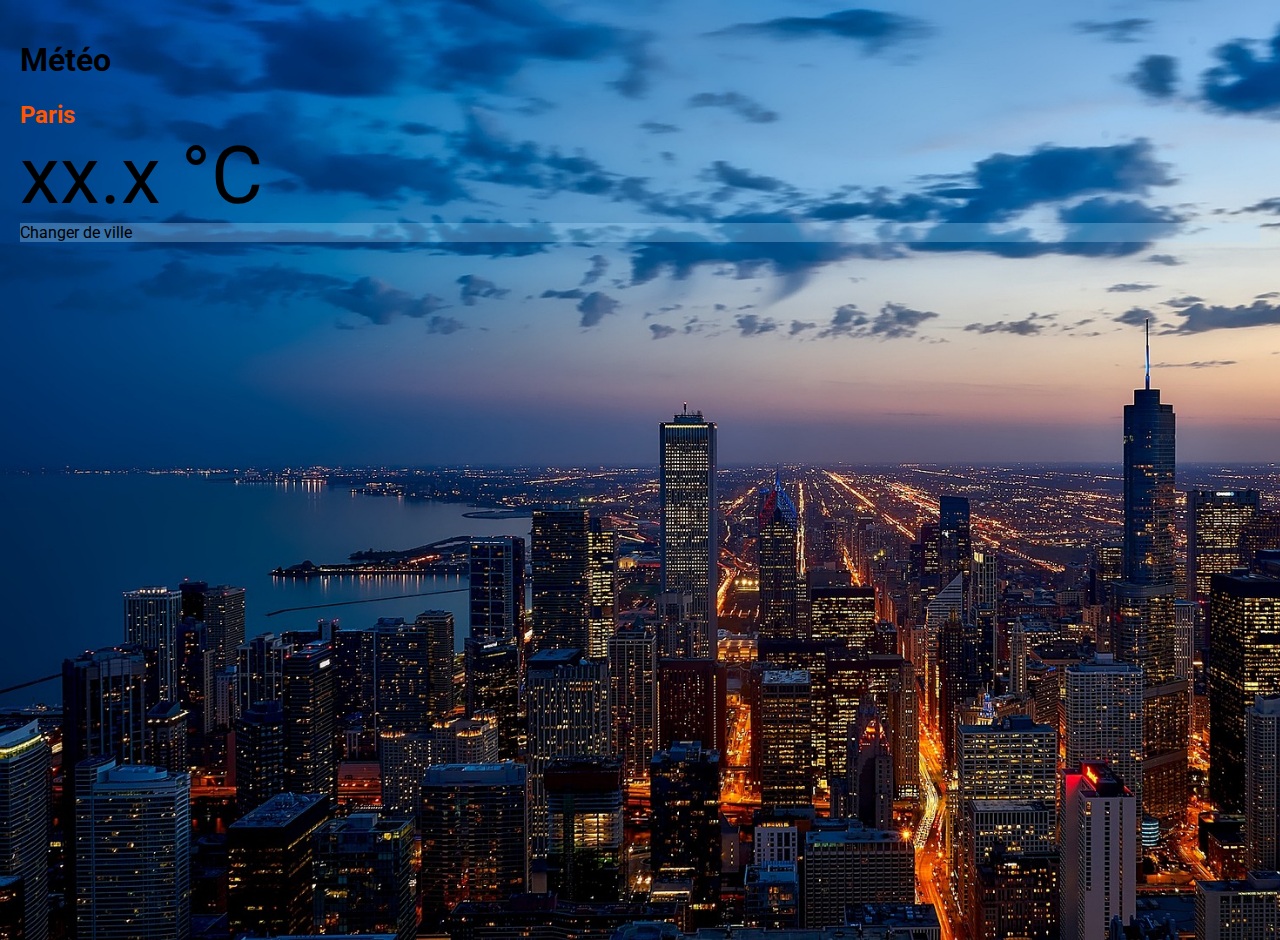
==== app_meteo_js/index.html @ 907f4411 "ajout projet meteo" ====
<!DOCTYPE html>
<html lang="fr" >
<head>
  <meta charset="UTF-8">
  <title>Appli météo géolocalisée</title>
  <link href="https://cdn.jsdelivr.net/npm/bootstrap@5.2.3/dist/css/bootstrap.min.css" rel="stylesheet" integrity="sha384-rbsA2VBKQhggwzxH7pPCaAqO46MgnOM80zW1RWuH61DGLwZJEdK2Kadq2F9CUG65" crossorigin="anonymous">
  <link rel="stylesheet" href="../styles.css">

</head>
<body>
<div id="meteo">
  
  <div class="row justify-content-center mt-2">
    
    <div class="col-md-8">
      <!-- Titre -->
      <h1 class="text-center mt-5 text-light">Météo</h1>
      
      <!-- Ville / Temperature -->
      <div class="text-center text-warning">
        <span id="ville">paris</span>
        
        <div id="temperature" class=" text-light">
          <span id="temperature_label" >
            xx.x
          </span> °C
        </div>
      </div>
    </div>
  </div>
  
  <div class="row justify-content-center">  
    <div class="col-md-8 text-center">
      <!-- Changer de ville -->
      <div id="changer" class="mt-2 text-center p-3 text-white font-weight-bold text-uppercase d-inline-block">
        Changer de ville
      </div>
    </div>
  </div>
  
</div>
  <script  src="./script.js"></script>

</body>
</html>
---- styles.css ----
/* Police */

@import url('https://fonts.googleapis.com/css2?family=Roboto:wght@100;400;700&display=swap');

/* HTML */

body {
    margin: 0;
    font-family: 'Roboto', sans-serif;
    min-width: 425px;
}

header {
    padding: 15px;
    background-color: #182029;
}

nav ul {
    list-style-type: none;
    margin: 0;
    padding: 0;
}

nav ul li {
    display: inline-block;
    margin-left: 10px;
}

nav ul li a {
    color: #ff5400;
    text-decoration: none;
    font-weight: 100;
}

nav ul li a:hover {
    font-weight: 700;
    text-decoration: none;
    color: #ff5400;
}

h2 {
    text-align: center;
    font-size: 2em;
    padding-top: 50px;
    padding-bottom: 30px;
    color: #ff5400;
    text-transform: uppercase;
    font-weight: bold;
    text-decoration: overline;
    text-decoration-color: #182029;
}

h3 {
    font-size: 18px;
    color: #ff5400;
    line-height: 1.6em;
    font-weight: bold;
}

h5 {
    margin: 0;
    text-align: left;
}

a {
    text-decoration: none;
}

a:visited {
    color: #ff5400;
    text-decoration: none;
    font-weight: 100;
}

a:hover {
    text-decoration: none;
}

i {
    font-family: "Font Awesome 5 Brands";
    font-weight: 400;
}

footer {
    border-top: 3px solid black;
    margin-top: 50px;
    padding: 30px;
}

footer ul {
    list-style-type: none;
    margin: 0;
    padding: 0;
}

footer ul li {
    display: inline-block;
    margin-left: 10px;
}

footer ul li a {
    color: #ff5400;
    text-decoration: none;
}

footer ul li a:hover {
    font-weight: 700;
    text-decoration: none;
    color: #ff5400;
}

/* id */

#logo {
    height: 80px;
}

#flex-header {
    display: flex;
    justify-content: space-between;
    align-items: center;
    
}

#section {
    margin-bottom: 50px;
}

#skills-grille {
    display: grid;
    grid-template-columns: repeat(3, 1fr);
    grid-auto-rows: minmax(70px, auto);
    grid-gap: 15px;
    text-align: center;
    justify-content: center;
    margin-bottom: 100px;
}

#xp-grille {
    display: grid;
    grid-template-columns: 1fr 1fr 1.5fr;
    grid-auto-rows: minmax(70px, auto);
    grid-gap: 30px;
    text-align: center;
    justify-content: center;
    align-items: center;
    margin-bottom: 100px;
}

#xp .fas {
    color: #ff5400;
    border: 3px solid #ff5400;
    border-radius: 50%;
    padding: 0.5em;
    margin: 0px 0px 15px;
}

#xp h3 {
    color: #182029;
    text-decoration: overline;
}

#icone-grille {
    display: grid;
    grid-template-columns: repeat(12, 1fr);
    grid-auto-rows: minmax(70px, auto);
    grid-gap: 30px;
    text-align: center;
    justify-content: center;
}

#icone-grille .fab:hover {
    color: #ff5400;
    font-size: 4em;
}

#portfolio-grille {
    display: grid;
    grid-template-columns: repeat(3, 1fr);
    grid-auto-rows: minmax(70px, auto);
    grid-gap: 15px;
}

#meteo {
    background: #2980B9;
    background: -webkit-linear-gradient(to right, #FFFFFF, #6DD5FA, #2980B9);
    background: linear-gradient(to right, #FFFFFF, #6DD5FA, #2980B9);
    min-width: 400px;
    padding: 20px;
}

#ville {
    text-transform: capitalize;
}

#temperature {
    font-size: 4em;
}

#changer {
    background: rgba(178, 223, 251, .3);
    cursor: pointer;
}

#temoignage p {
    text-align: center;
    margin-bottom: 20px;
    font-weight: 300;
    font-family: monospace;
}


#parallax {
    background-image: url('images/header.jpg');
    background-attachment: fixed;
    background-position: center;
    background-repeat: no-repeat;
    background-size: cover;
    height: 100vh;
}

#parallax-section {
    background-image: url('images/header.jpg');
    background-attachment: fixed;
    background-position: center;
    background-repeat: no-repeat;
    background-size: cover;
    height: 320px;
    display: flex;
    justify-content: center;
}

#parallax-footer {
    background-image: url('images/header.jpg');
    background-attachment: fixed;
    background-position: center;
    background-repeat: no-repeat;
    background-size: cover;
    height: 320px;
}

#contact {
    margin-top: 30px;
    text-align: center;
}

#scroll_to_top {
    position: fixed;
    width: 35px;
    height: 35px;
    bottom: 50px;
    right: 50px;
    display: none;
}


#annexe a {
    display: flex;
    justify-content: center;
    height: 120px;
}

#annexe-cgv {
    margin-bottom: 100px;
}

#annexe-cgv p {
    text-align: justify;
}

#annexe-cgv h1 {
    color: #ff5400;
    font-size: 50px;
    margin: 50px;
    text-align: center;
    font-weight: bold;
    text-transform: uppercase;
}

#annexe-cgv h3 {
    color: #182029;
}

#divider {
    display: flex;
    align-items: center;
    justify-content: center;
    margin-top: 50px;
    margin-bottom: 50px;
}

#divider .fab {
    display: flex;
    color: #ff5400;
}

#divider::before {
    content: '';
    display: flex;
    height: 0.09em;
    min-width: 30vw;
    background: linear-gradient(to right, rgba(240, 240, 240, 0), #ff5400);
    margin-right: 4vh;
}

#divider::after {
    content: '';
    display: flex;
    height: 0.09em;
    min-width: 30vw;
    background: linear-gradient(to left, rgba(240, 240, 240, 0), #ff5400);
    margin-left: 4vh;
}

/* class */

.container {
    width: 1500px;
    margin: 0 auto;
}

.btn-group-vertical>.btn-group:after,
.btn-group-vertical>.btn-group:before,
.btn-toolbar:after,
.btn-toolbar:before,
.clearfix:after,
.clearfix:before,
.coverer-fluid:after,
.coverer-fluid:before,
.coverer:after,
.coverer:before,
.dl-horizontal dd:after,
.dl-horizontal dd:before,
.form-horizontal .form-group:after,
.form-horizontal .form-group:before,
.modal-footer:after,
.modal-footer:before,
.modal-header:after,
.modal-header:before,
.nav:after,
.nav:before,
.navbar-collapse:after,
.navbar-collapse:before,
.navbar-header:after,
.navbar-header:before,
.navbar:after,
.navbar:before,
.pager:after,
.pager:before,
.panel-body:after,
.panel-body:before,
.row:after,
.row:before {
    display: table;
    content: none;
}

.fab {
    font-size: 50px;
    color: #182029;
}

.fas {
    font-size: 50px;
    color: #182029;
}

.texte-presentation {
    text-align: center;
}

.cards {
    text-align: center;
    border-radius: 10px;
    padding: 20px;
    box-shadow: 0px 0px 10px 0px rgba(24, 32, 41, 0.5);
    -webkit-box-shadow: 0px 0px 10px 0px rgba(24, 32, 41, 0.5);
    -moz-box-shadow: 0px 0px 10px 0px rgba(24, 32, 41, 0.5);
}

.wrap {
    padding: 10px;
}

.progress-card {
    margin-left: 20px;
}

.progress {
    height: 30px;
    margin-bottom: 20px;
    text-align: center;
}

.progress-bar {
    text-align: start;
    padding-left: 15px;
    background: #ff5400;
    color: #182029;
    font-weight: 1.5rem;
    font-weight: bold;
}

.projet {
    background: black;
    border-radius: 5px;
    color: white;
    padding: 90px 25px;
    transition: all .3s;
}

.projet:hover {
    opacity: .7;
}

.projet-a {
    background: center url('images/flow_events.png');
    background-size: cover;
    box-shadow: 0px 0px 10px 0px rgba(24, 32, 41, 0.5);
    -webkit-box-shadow: 0px 0px 10px 0px rgba(24, 32, 41, 0.5);
    -moz-box-shadow: 0px 0px 10px 0px rgba(24, 32, 41, 0.5);
}

.projet-b {
    background: center url('images/Site-lumiere.png');
    background-size: cover;
    box-shadow: 0px 0px 10px 0px rgba(24, 32, 41, 0.5);
    -webkit-box-shadow: 0px 0px 10px 0px rgba(24, 32, 41, 0.5);
    -moz-box-shadow: 0px 0px 10px 0px rgba(24, 32, 41, 0.5);
}

.projet-c {
    background: center url('images/Site-ours.png');
    background-size: cover;
    box-shadow: 0px 0px 10px 0px rgba(24, 32, 41, 0.5);
    -webkit-box-shadow: 0px 0px 10px 0px rgba(24, 32, 41, 0.5);
    -moz-box-shadow: 0px 0px 10px 0px rgba(24, 32, 41, 0.5);
}

.projet-d {
    background: center url('images/Site-mdlp.png');
    background-size: cover;
    box-shadow: 0px 0px 10px 0px rgba(24, 32, 41, 0.5);
    -webkit-box-shadow: 0px 0px 10px 0px rgba(24, 32, 41, 0.5);
    -moz-box-shadow: 0px 0px 10px 0px rgba(24, 32, 41, 0.5);
}

.projet-e {
    background: center url('images/hangman.png');
    background-size: cover;
    box-shadow: 0px 0px 10px 0px rgba(24, 32, 41, 0.5);
    -webkit-box-shadow: 0px 0px 10px 0px rgba(24, 32, 41, 0.5);
    -moz-box-shadow: 0px 0px 10px 0px rgba(24, 32, 41, 0.5);
}

.projet-f {
    background: center url('images/meteo.png');
    background-size: cover;
    box-shadow: 0px 0px 10px 0px rgba(24, 32, 41, 0.5);
    -webkit-box-shadow: 0px 0px 10px 0px rgba(24, 32, 41, 0.5);
    -moz-box-shadow: 0px 0px 10px 0px rgba(24, 32, 41, 0.5);
}

.temoignage-details {
    display: flex;
    justify-content: flex-end;
    align-items: baseline;
    margin-right: 200px;
}

.temoignage-photo img {
    border-radius: 50%;
    margin: 20px;
}

.temoignage-prenom {
    color: #ff5400;
    font-weight: 900;
}

.temoignage-job {
    color: #182029;
    font-weight: 700;
    font-size: .85em;
}

.bouton {
    background: #182029;
    border-radius: 5px;
    color: white;
    padding: 15px 30px;
    margin-top: 15px;
}

.bouton:hover {
    border-radius: 5px;
    color: #ff5400;
    padding: 15px 30px;
    margin-top: 15px;
    text-decoration: none;
}

/* meteo index.html */

#meteo {
    background-image: url('./images/buildings-1804479_1920.jpg');
    background-repeat: no-repeat;
    background-size: cover;
    height: 100vh;
    min-width: 400px;
  }
  
  #ville {
    text-transform: capitalize;
    color: #ff5400;
    font-weight: bold;
    font-size: x-large;
  }
  
  #temperature {
    font-size: 5em;
  }
  
  #changer {
    background: rgba(178, 223, 251, .3);
    cursor: pointer;
  }

/* Responsive */

@media all and (max-width: 1130px) {
    .container {
        width: 800px;
    }

    .texte-presentation {
        padding: 15px;
    }

    #skills-grille {
        grid-template-columns: repeat(1, 1fr);
        padding: 30px;
    }

    #xp-grille {
        grid-template-columns: repeat(2, 1fr);
        padding: 30px;
    }

    .progress-card {
        grid-row: 2 / 4;
        grid-column: 1 / 3;
    }

    #icone-grille {
        grid-template-columns: repeat(6, 1fr);
    }

    #portfolio-grille {
        grid-template-columns: repeat(2, 1fr);
    }
}


@media all and (max-width: 780px) {
    h2 {
        padding-bottom: 0;
        padding-top: 20px;
    }

    .container {
        width: 100%;
    }

    .texte-presentation {
        padding: 0;
        margin: 0;
    }

    #skills-grille {
        grid-template-columns: repeat(1, 1fr);
        padding: 10px;
    }

    #xp-grille {
        padding: 0;
        padding-left: 20px;
        padding-right: 20px;
    }

    #icone-grille {
        grid-template-columns: repeat(4, 1fr);
    }

    #portfolio-grille {
        grid-template-columns: repeat(1, 1fr);
        padding: 50px;
    }

    #parallax-section {
        height: 150px;
    }

    #parallax-footer {
        height: 200px;
    }
}

@media all and (max-width: 425px) {
    .container {
        width: 100%;
    }

    #temoignage,
    #icone-grille,
    #parallax {
        display: none;
    }

    #xp-grille {
        grid-template-columns: repeat(1, 1fr);
    }

    .progress-card {
        grid-row: 2 / 4;
        grid-column: 1 / 3;
    }
}
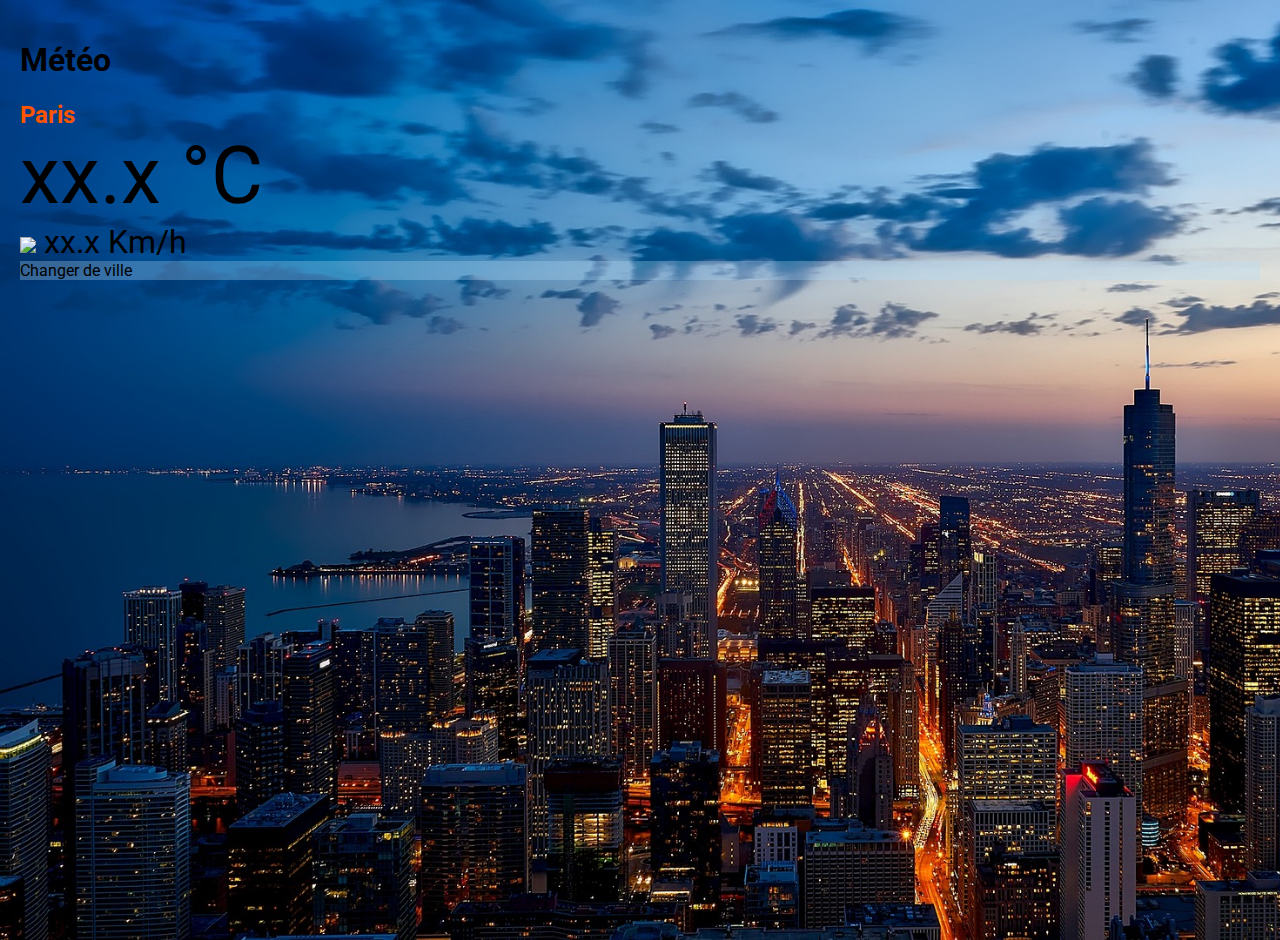
==== commit 1af1a0db: "maj app meteo" ====
--- a/app_meteo_js/index.html
+++ b/app_meteo_js/index.html
@@ -11,7 +11,6 @@
 <div id="meteo">
   
   <div class="row justify-content-center mt-2">
-    
     <div class="col-md-8">
       <!-- Titre -->
       <h1 class="text-center mt-5 text-light">Météo</h1>
@@ -24,6 +23,12 @@
           <span id="temperature_label" >
             xx.x
           </span> °C
+        </div>
+        <div id="vent" class=" text-light mb-3">
+          <img src="https://img.icons8.com/fluency/48/000000/wind.png" class="pe-2"/>
+          <span id="vent_label" >
+            xx.x
+          </span> Km/h
         </div>
       </div>
     </div>
--- a/styles.css
+++ b/styles.css
@@ -521,6 +521,10 @@
     font-size: 5em;
   }
   
+  #vent {
+    font-size: 2em;
+  }
+  
   #changer {
     background: rgba(178, 223, 251, .3);
     cursor: pointer;
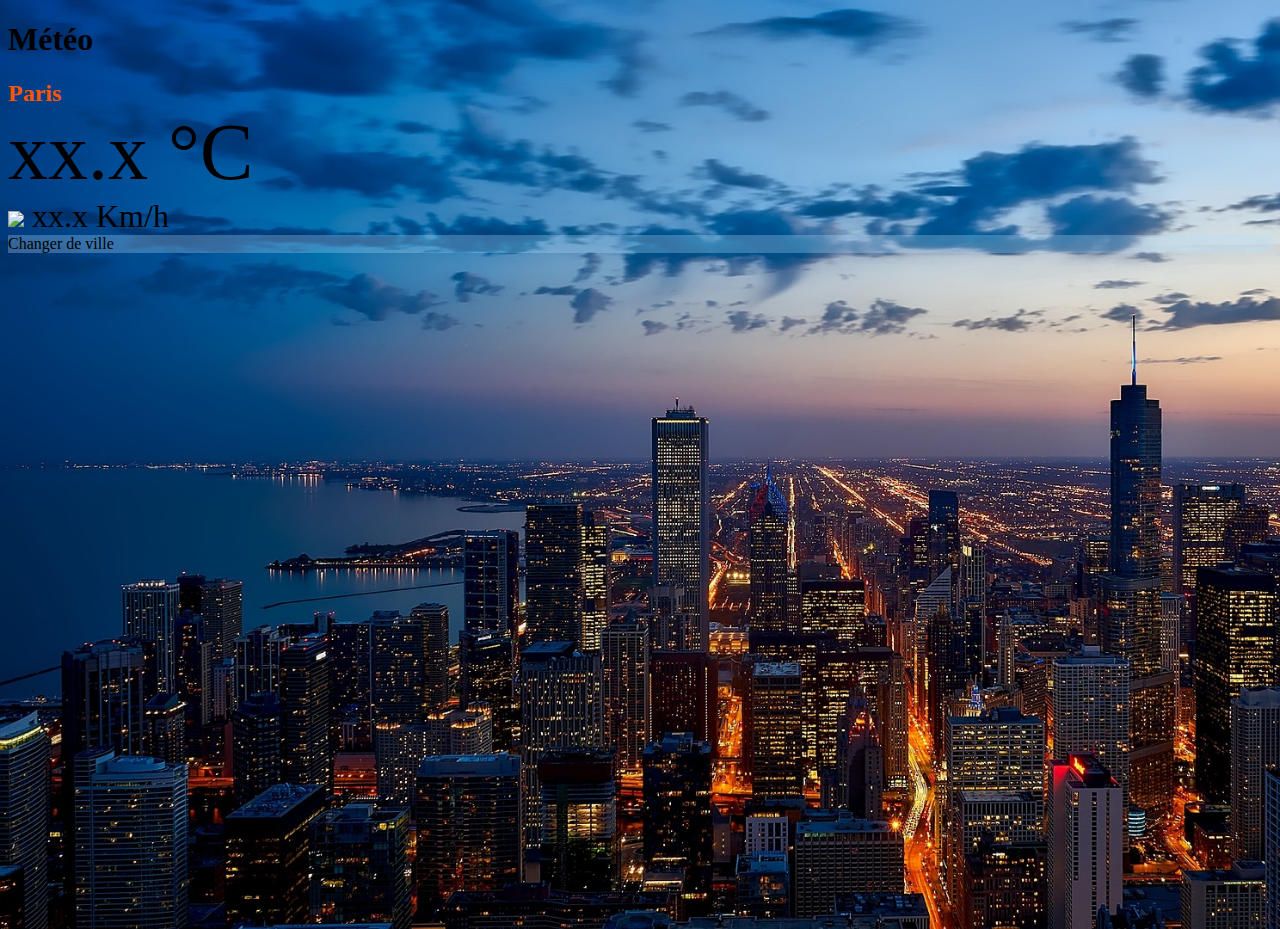
==== commit 1b07112d: "maj app meteo" ====
--- a/app_meteo_js/index.html
+++ b/app_meteo_js/index.html
@@ -4,11 +4,11 @@
   <meta charset="UTF-8">
   <title>Appli météo géolocalisée</title>
   <link href="https://cdn.jsdelivr.net/npm/bootstrap@5.2.3/dist/css/bootstrap.min.css" rel="stylesheet" integrity="sha384-rbsA2VBKQhggwzxH7pPCaAqO46MgnOM80zW1RWuH61DGLwZJEdK2Kadq2F9CUG65" crossorigin="anonymous">
-  <link rel="stylesheet" href="../styles.css">
+  <link rel="stylesheet" href="./styles.css">
 
 </head>
 <body>
-<div id="meteo">
+<div >
   
   <div class="row justify-content-center mt-2">
     <div class="col-md-8">
@@ -41,9 +41,9 @@
         Changer de ville
       </div>
     </div>
-  </div>
-  
+  </div> 
 </div>
+
   <script  src="./script.js"></script>
 
 </body>
--- a/app_meteo_js/styles.css
+++ b/app_meteo_js/styles.css
@@ -0,0 +1,46 @@
+/* meteo index.html */
+
+body {
+    background-image: url('../images/buildings-1804479_1920.jpg');
+    background-repeat: no-repeat;
+    background-size: cover;
+    height: 100vh;
+    min-width: 400px;
+  }
+  
+  footer {
+    background: rgba(178, 223, 251, .3);
+    color: white;
+    text-align: center;
+    font-size: x-large;
+}
+
+a{
+    text-decoration: none;
+    color: #fff;
+}
+a:visited{
+    text-decoration: none;
+    color: #fff;
+}
+
+  #ville {
+    text-transform: capitalize;
+    color: #ff5400;
+    font-weight: bold;
+    font-size: x-large;
+  }
+  
+  #temperature {
+    font-size: 5em;
+  }
+  
+  #vent {
+    font-size: 2em;
+  }
+  
+  #changer {
+    background: rgba(178, 223, 251, .3);
+    cursor: pointer;
+  }
+
